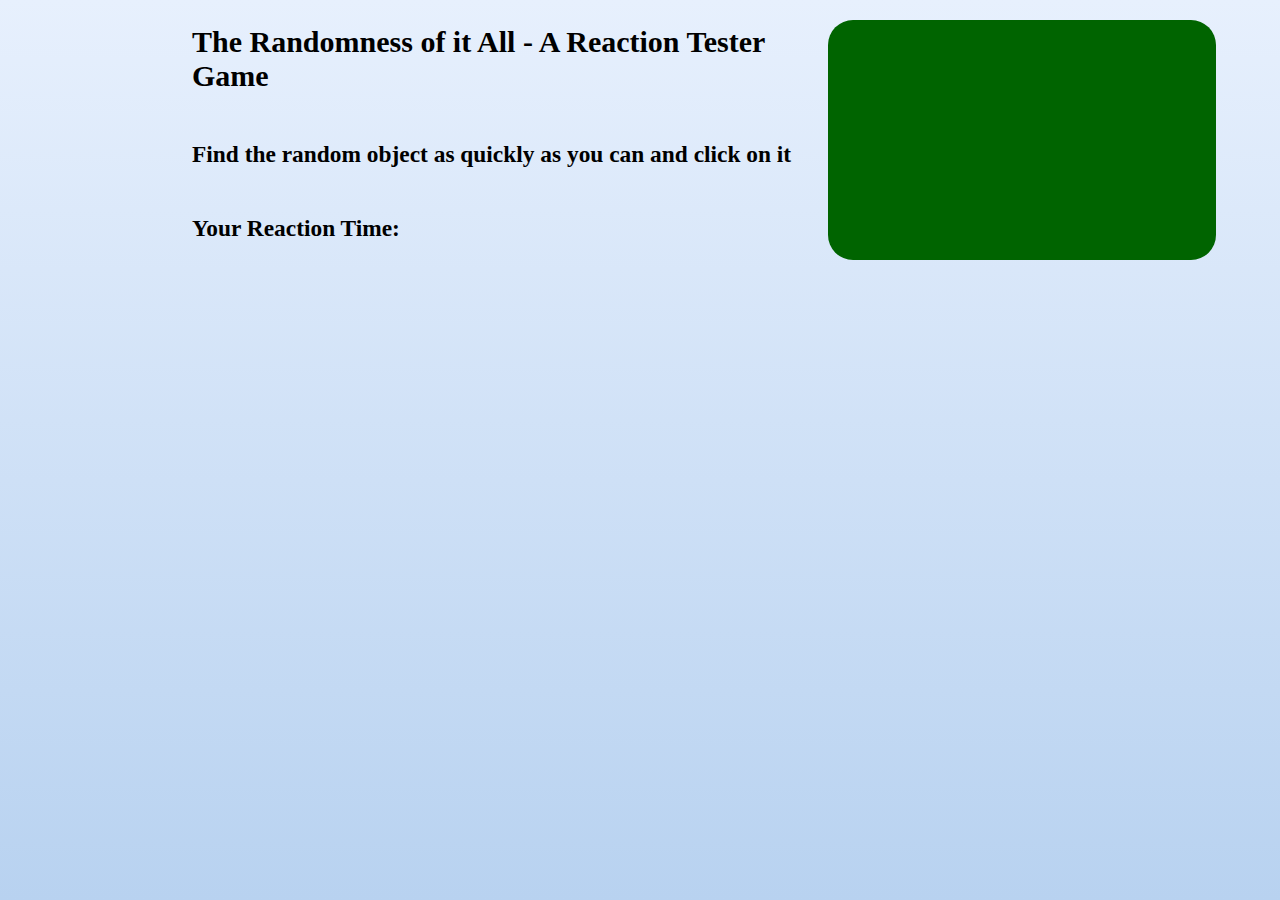
==== index.html @ a0f47ee1 "Updated CSS and JS files" ====
<!DOCTYPE html>
<html lang="en">
<head>
    <meta charset="UTF-8">
    <meta http-equiv="X-UA-Compatible" content="IE=edge">
    <meta name="viewport" content="width=device-width, initial-scale=1.0">
    <title>Reaction Tester Game</title>
    <link rel="stylesheet" href="style.css">
</head>
<body>
    <section class="container">
        <div class="textContainer">
                <h2>The Randomness of it All - A Reaction Tester Game</h2>

                <h3>Find the random object as quickly as you can and click on it</h3>

                <h3>  Your Reaction Time:  <span id="reactTime"></span>  </h3>
  
                <div class="object"  id="circle1"></div>
        </div>

        <div class="imageContainer"></div>

    </section>
    
<script src="index.js"></script>
</body>


</html>
---- style.css ----
body{
    margin: 0 auto;
    width: 70vw;

    background-image: linear-gradient(to top, #b8d2f0 0%, #e7f0fd 100%);
}

.container{
    display: flex;
    justify-content: space-between;
    font-size: 20px;
    height: 100vh;
    width: 80vw;
}

.textContainer{
    display: flex;
    flex-direction: column;
    margin-bottom: 4em;
}

.imageContainer{
    margin-top: 1em;
    height: 12em;
    width: 20em;
    border-radius:  25px;
    border-top-right-radius: 25px;
    background-color: darkgreen;
    /* background-image: url(./pocketWatch.jpeg); */
    background-repeat: no-repeat;
}



.object{
    border-radius: 50%;
    height: 12em;
    width: 12em;
}



#circle1{
    background-color: blueviolet;
    display: none;
    position: relative;
   
}
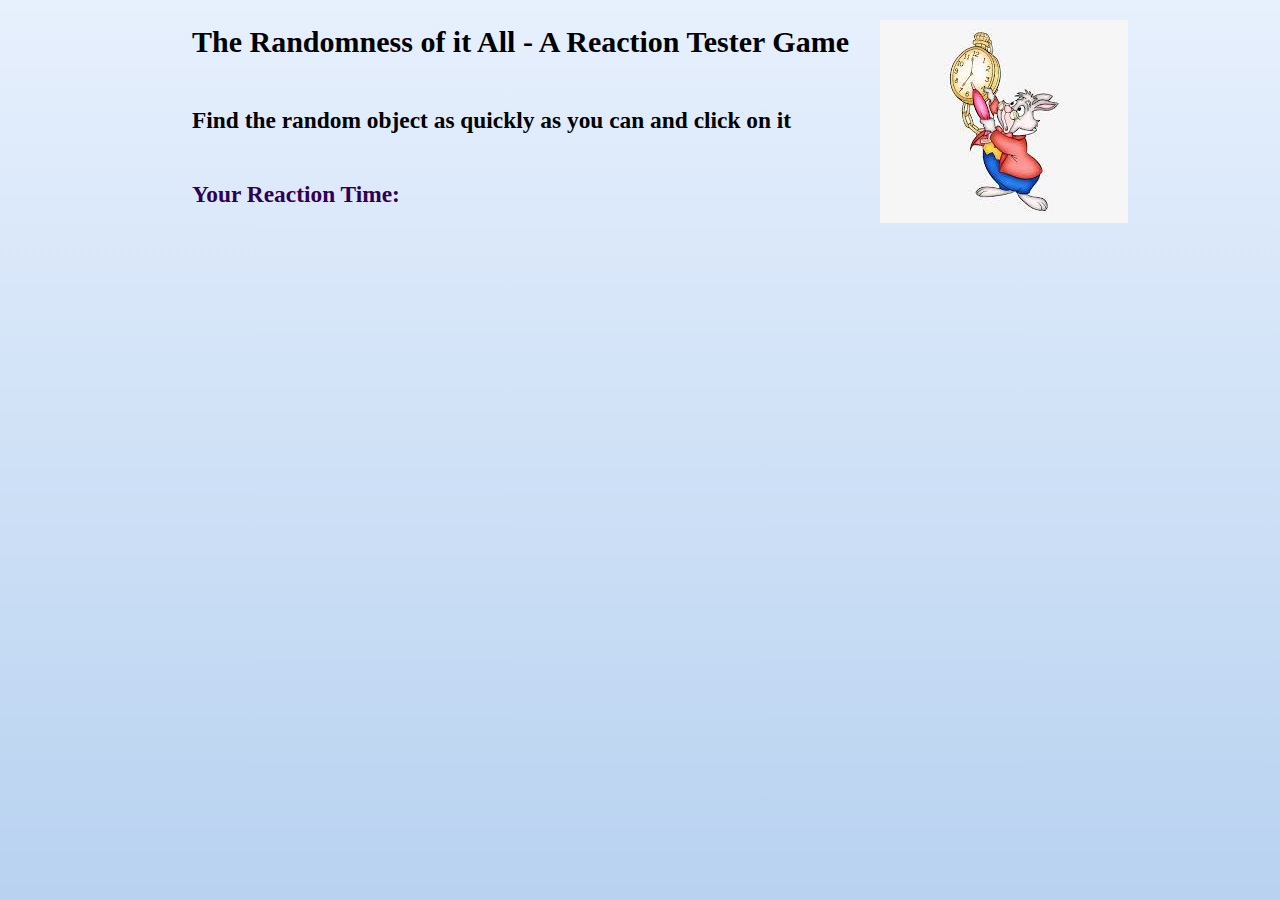
==== commit e96bbfb6: "Updated image container" ====
--- a/index.html
+++ b/index.html
@@ -14,7 +14,7 @@
 
                 <h3>Find the random object as quickly as you can and click on it</h3>
 
-                <h3>  Your Reaction Time:  <span id="reactTime"></span>  </h3>
+                <h3 id="reaction">  Your Reaction Time:  <span id="reactTime"></span>  </h3>
   
                 <div class="object"  id="circle1"></div>
         </div>
--- a/style.css
+++ b/style.css
@@ -1,7 +1,12 @@
+:root {
+    --pink: rgb(241, 19, 126);
+    --white: #ffffff;
+    --indigo: #2f0051;
+  }
+
 body{
     margin: 0 auto;
     width: 70vw;
-
     background-image: linear-gradient(to top, #b8d2f0 0%, #e7f0fd 100%);
 }
 
@@ -10,7 +15,7 @@
     justify-content: space-between;
     font-size: 20px;
     height: 100vh;
-    width: 80vw;
+    width: 85vw;
 }
 
 .textContainer{
@@ -23,14 +28,9 @@
     margin-top: 1em;
     height: 12em;
     width: 20em;
-    border-radius:  25px;
-    border-top-right-radius: 25px;
-    background-color: darkgreen;
-    /* background-image: url(./pocketWatch.jpeg); */
+    background-image: url(./white-rabbit.jpeg);
     background-repeat: no-repeat;
 }
-
-
 
 .object{
     border-radius: 50%;
@@ -38,11 +38,13 @@
     width: 12em;
 }
 
-
-
 #circle1{
     background-color: blueviolet;
     display: none;
-    position: relative;
-   
+    position: relative; 
+    color: #2f0051;
+}
+
+#reaction{
+    color: var(--indigo);
 }